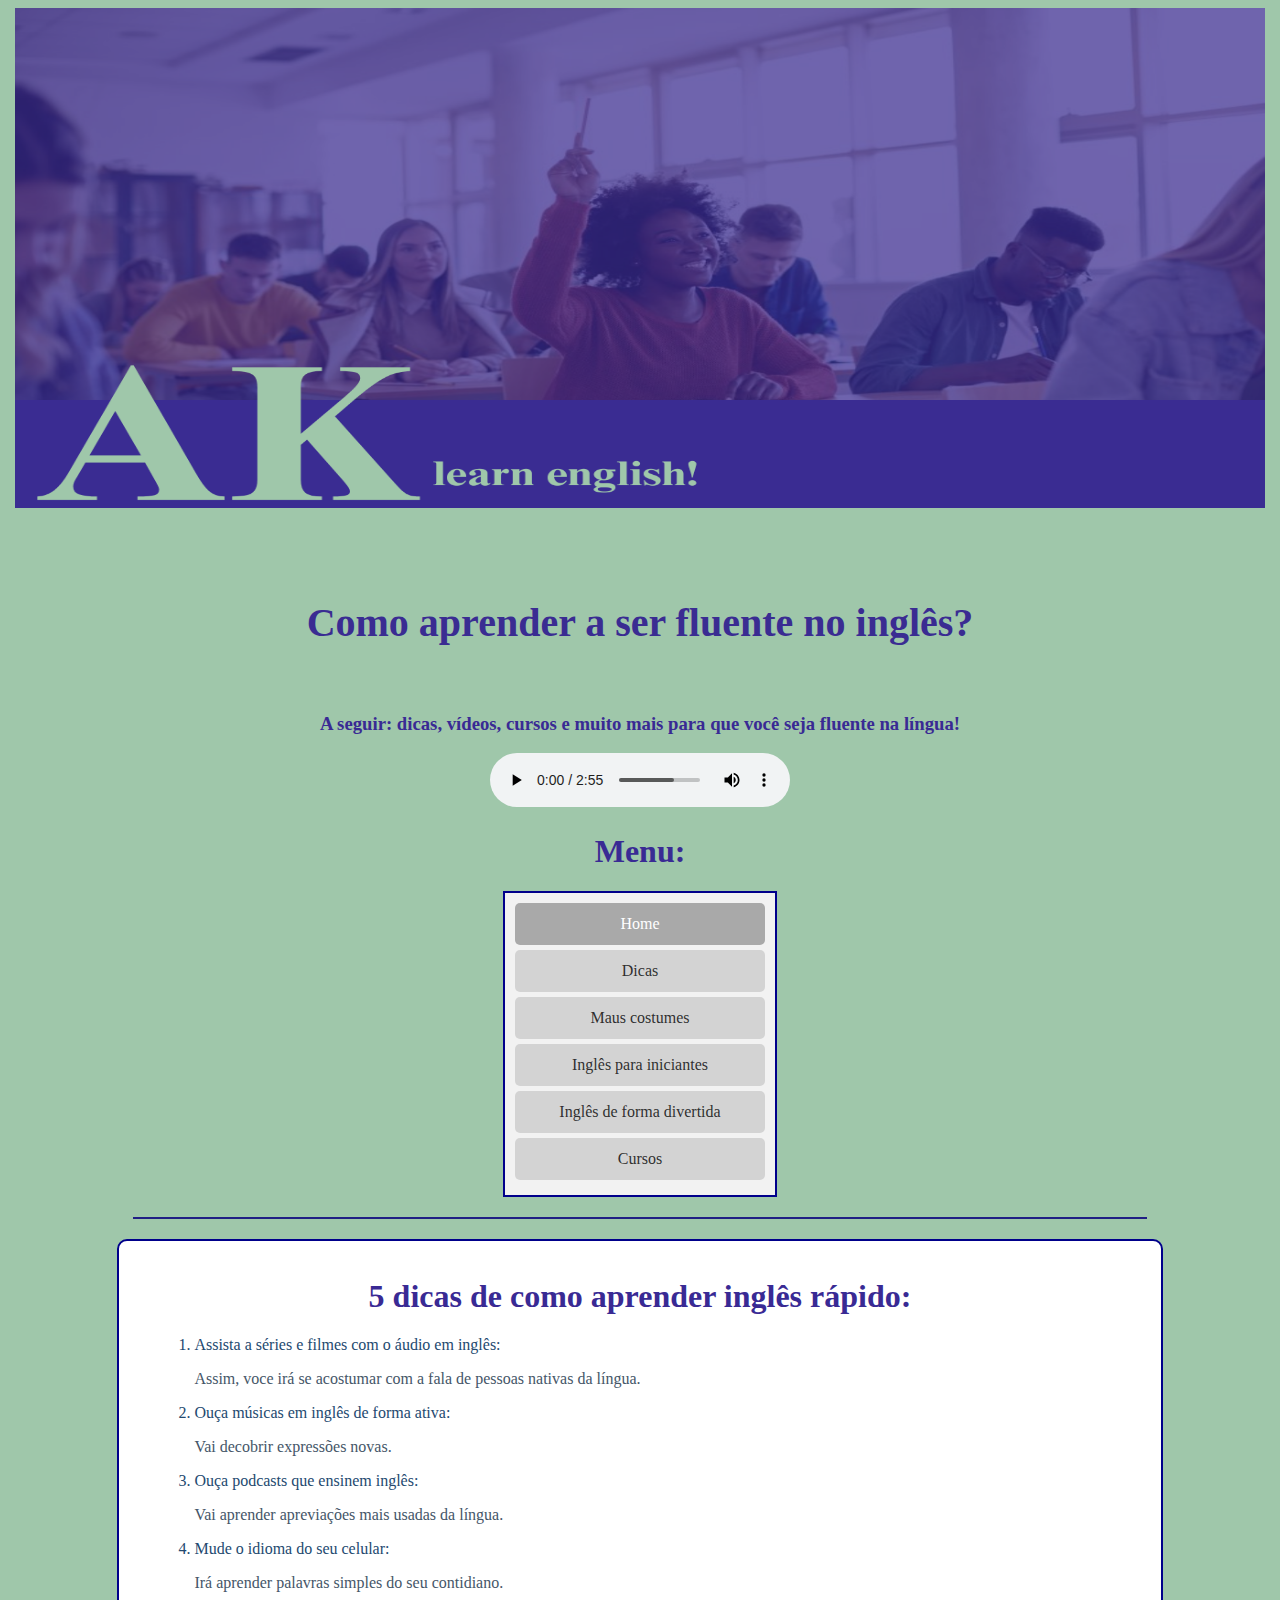
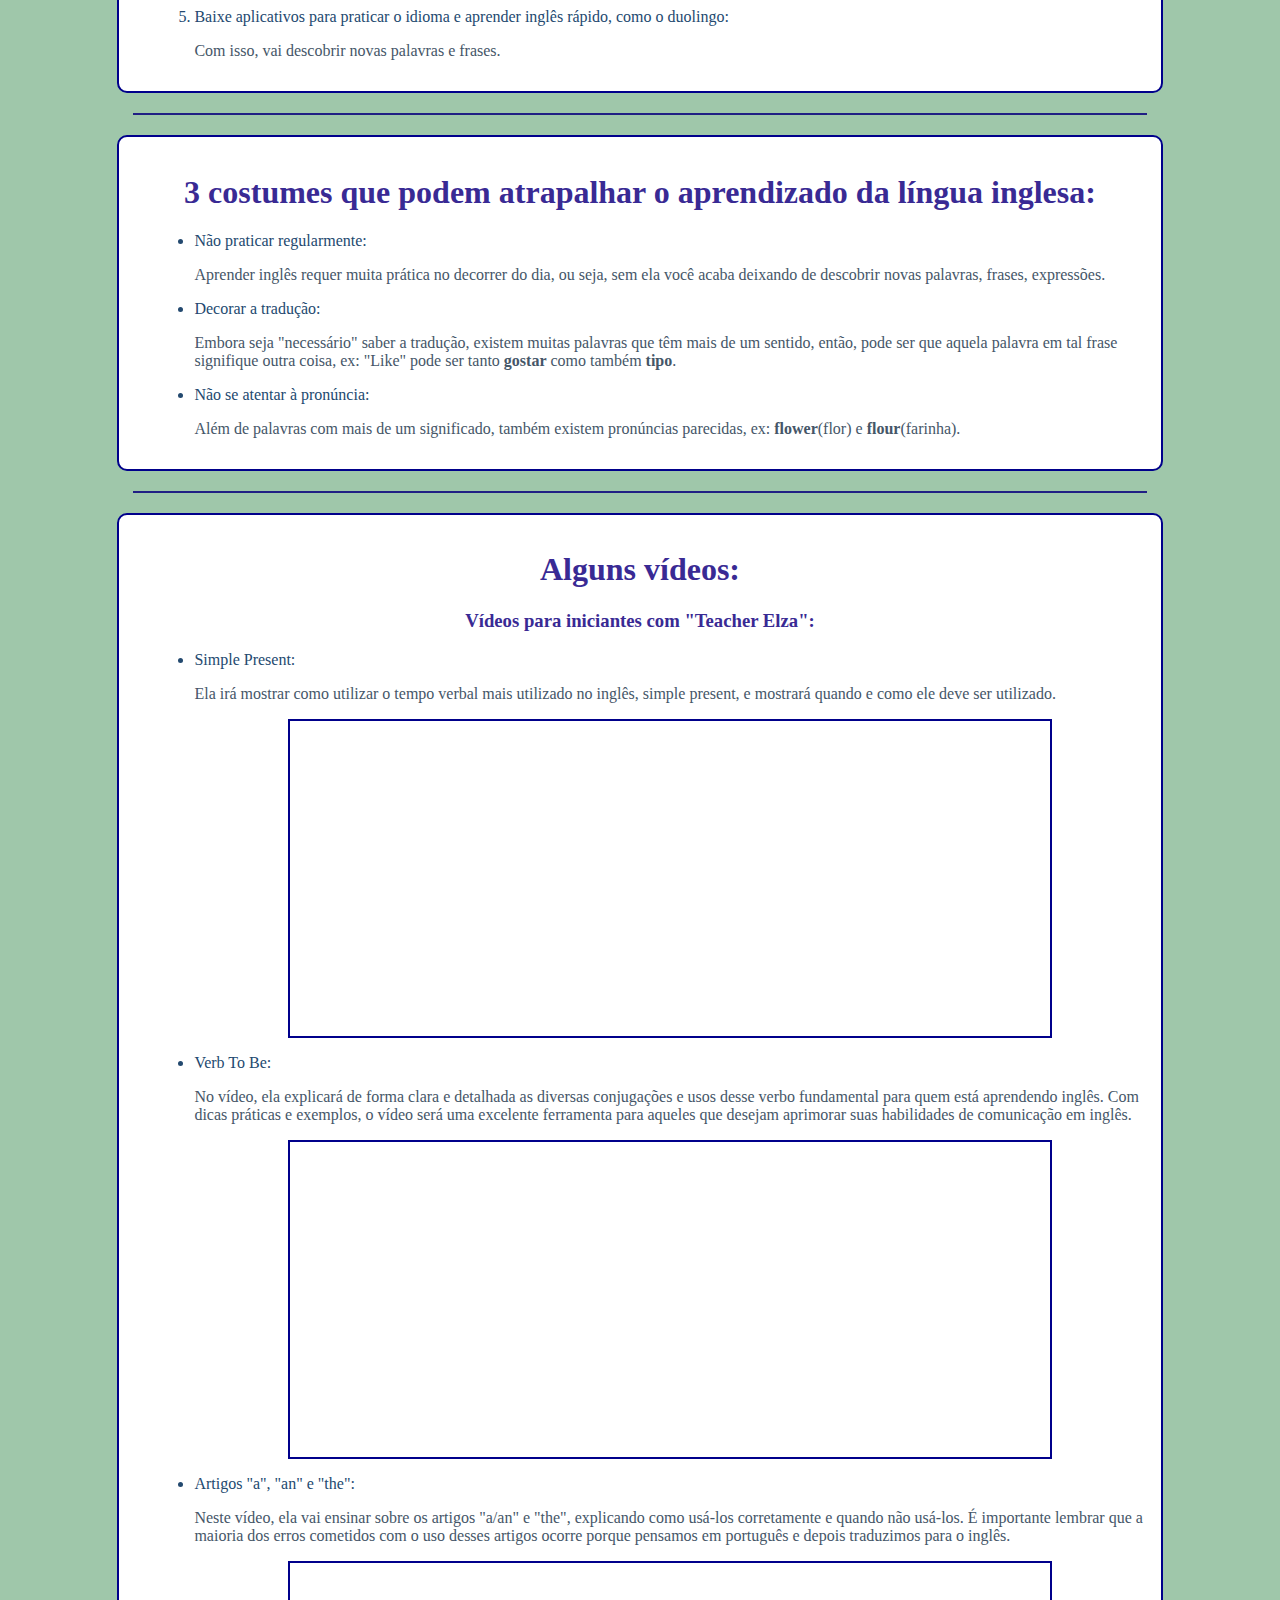
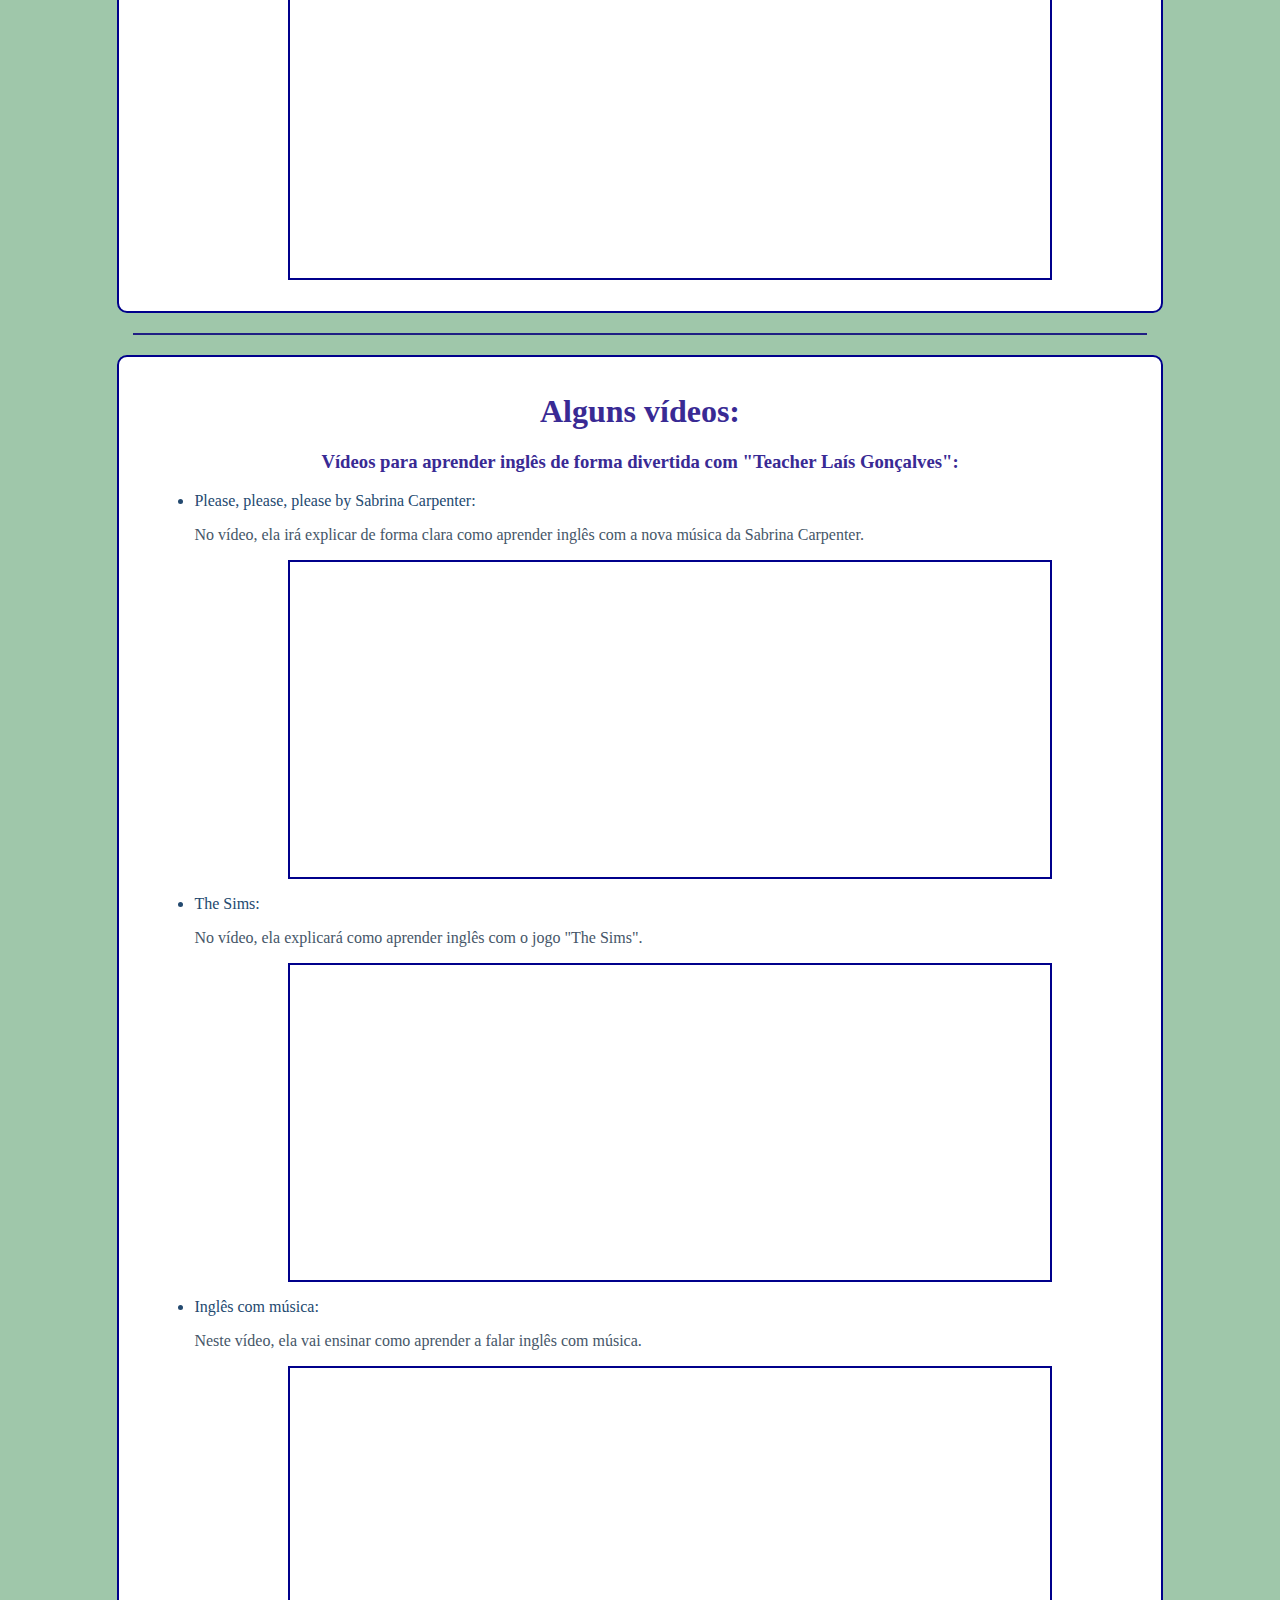
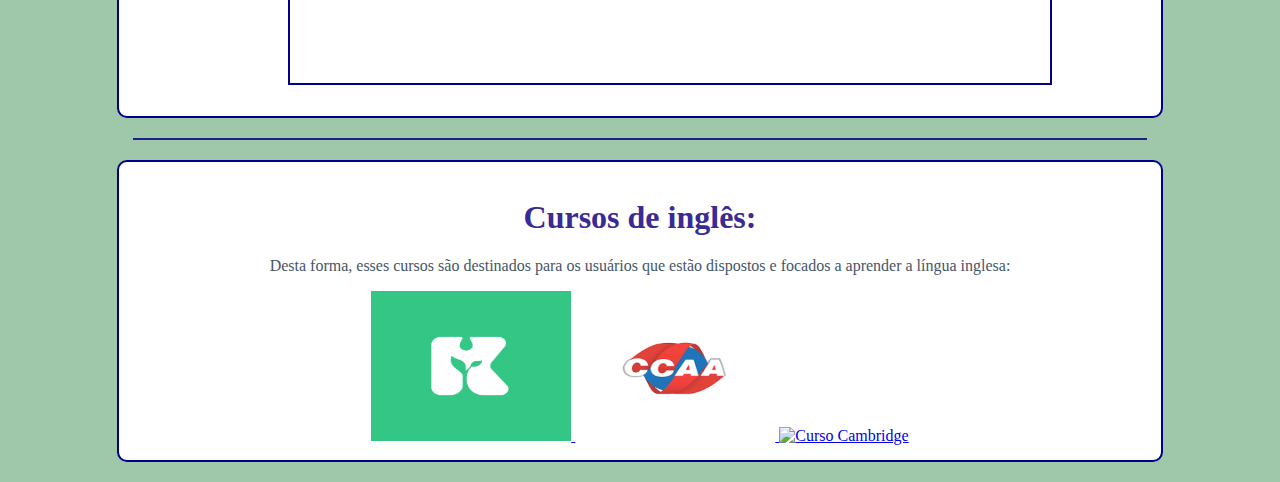
==== index.html @ 821f5014 "chores: Adequação ao github pages" ====
<!DOCTYPE html>
<html lang="pt-br">
<head>
    <meta charset="utf-8">
    <meta content="text/html"> 
    <title>Como aprender a falar inglês</title>
    <meta name="keywords" content="html">
    <meta name="description" content="aprender">
    <meta name="author" content="Karine">
    <meta name="robots" content="index">
    <link rel="stylesheet" type="text/css" href="arquivocss.css">
    <link rel="icon" type="image/x-icon" href="favicon.png">
</head>
<body>
    <img src="topo.png" alt="Imagem do topo" class="imagem-topo">

    <h5><b>Como aprender a ser fluente no inglês?</b></h5>
    <h3><b>A seguir: dicas, vídeos, cursos e muito mais para que você seja fluente na língua!</b></h3>

    <audio autoplay="autoplay" controls="controls">
        <source src="espresso.mp3" type="audio/mp3">
    </audio>

    <h1>Menu:</h1>
    <div class="vertical-menu">
        <a href="#" class="active">Home</a>
        <a href="#dicas">Dicas</a>
        <a href="#maus-costumes">Maus costumes</a>
        <a href="#videos1">Inglês para iniciantes</a>
        <a href="#videos2">Inglês de forma divertida</a>
        <a href="#cursos">Cursos</a>
    </div>

    <hr>

    <div id="dicas">
        <h1>5 dicas de como aprender inglês rápido:</h1>
        <ol>
            <li>Assista a séries e filmes com o áudio em inglês:</li>
            <p>Assim, voce irá se acostumar com a fala de pessoas nativas da língua.</p>
            <li>Ouça músicas em inglês de forma ativa:</li>
            <p>Vai decobrir expressões novas.</p>
            <li>Ouça podcasts que ensinem inglês:</li>
            <p>Vai aprender apreviações mais usadas da língua.</p>
            <li>Mude o idioma do seu celular:</li>
            <p>Irá aprender palavras simples do seu contidiano.</p>
            <li>Baixe aplicativos para praticar o idioma e aprender inglês rápido, como o duolingo:</li>
            <p>Com isso, vai descobrir novas palavras e frases.</p>
        </ol>
    </div>

    <hr>

    <div id="maus-costumes">
        <h1>3 costumes que podem atrapalhar o aprendizado da língua inglesa:</h1>
        <ul>
            <li>Não praticar regularmente:</li>
            <p>Aprender inglês requer muita prática no decorrer do dia, ou seja, sem ela você acaba deixando de descobrir novas palavras, frases, expressões.</p>
            <li>Decorar a tradução:</li>
            <p>Embora seja "necessário" saber a tradução, existem muitas palavras que têm mais de um sentido, então, pode ser que aquela palavra em tal frase signifique outra coisa, ex: "Like" pode ser tanto <b>gostar</b> como também <b>tipo</b>.</p>
            <li>Não se atentar à pronúncia:</li>
            <p>Além de palavras com mais de um significado, também existem pronúncias parecidas, ex: <b>flower</b>(flor) e <b>flour</b>(farinha).</p>
        </ul>
    </div>

    <hr>

    <div id="videos1">
        <h1>Alguns vídeos:</h1>
        <h3>Vídeos para iniciantes com "Teacher Elza":</h3>
        <ul>
            <li>Simple Present:</li>
            <p>Ela irá mostrar como utilizar o tempo verbal mais utilizado no inglês, simple present, e mostrará quando e como ele deve ser utilizado.</p>
            <iframe width="560" height="315" src="https://www.youtube.com/embed/AE3cwqdqXBc?si=TWIFovXEdGyXwasf" title="YouTube video player" frameborder="0" allow="accelerometer; autoplay; clipboard-write; encrypted-media; gyroscope; picture-in-picture; web-share" referrerpolicy="strict-origin-when-cross-origin" allowfullscreen></iframe>
        </ul>
        <ul>
            <li>Verb To Be:</li>
            <p>No vídeo, ela explicará de forma clara e detalhada as diversas conjugações e usos desse verbo fundamental para quem está aprendendo inglês. Com dicas práticas e exemplos, o vídeo será uma excelente ferramenta para aqueles que desejam aprimorar suas habilidades de comunicação em inglês.</p>
            <iframe width="560" height="315" src="https://www.youtube.com/embed/yFj4O4SBFZM?si=NmDAdvOb_Suy-MVG" title="YouTube video player" frameborder="0" allow="accelerometer; autoplay; clipboard-write; encrypted-media; gyroscope; picture-in-picture; web-share" referrerpolicy="strict-origin-when-cross-origin" allowfullscreen></iframe>
        </ul>
        <ul>
            <li>Artigos "a", "an" e "the":</li>
            <p>Neste vídeo, ela vai ensinar sobre os artigos "a/an" e "the", explicando como usá-los corretamente e quando não usá-los. É importante lembrar que a maioria dos erros cometidos com o uso desses artigos ocorre porque pensamos em português e depois traduzimos para o inglês.</p>
            <iframe width="560" height="315" src="https://www.youtube.com/embed/viL0pUYQnmM?si=Q6J9vrPNaZM_oQbn" title="YouTube video player" frameborder="0" allow="accelerometer; autoplay; clipboard-write; encrypted-media; gyroscope; picture-in-picture; web-share" referrerpolicy="strict-origin-when-cross-origin" allowfullscreen></iframe>
        </ul>
    </div>

    <hr>

    <div id="videos2">
        <h1>Alguns vídeos:</h1>
        <h3>Vídeos para aprender inglês de forma divertida com "Teacher Laís Gonçalves":</h3>
        <ul>
            <li>Please, please, please by Sabrina Carpenter:</li>
            <p>No vídeo, ela irá explicar de forma clara como aprender inglês com a nova música da Sabrina Carpenter.</p>
            <iframe width="560" height="315" src="https://www.youtube.com/embed/DgpXCz8ACfs?si=dfInVM-9x2pEa0FD" title="YouTube video player" frameborder="0" allow="accelerometer; autoplay; clipboard-write; encrypted-media; gyroscope; picture-in-picture; web-share" referrerpolicy="strict-origin-when-cross-origin" allowfullscreen></iframe>
        </ul>
        <ul>
            <li>The Sims:</li>
            <p>No vídeo, ela explicará como aprender inglês com o jogo "The Sims".</p>
            <iframe width="560" height="315" src="https://www.youtube.com/embed/8MKtQzfXhuA?si=w7ar_bFdRRFzkvT-" title="YouTube video player" frameborder="0" allow="accelerometer; autoplay; clipboard-write; encrypted-media; gyroscope; picture-in-picture; web-share" referrerpolicy="strict-origin-when-cross-origin" allowfullscreen></iframe>
        </ul>
        <ul>
            <li>Inglês com música:</li>
            <p>Neste vídeo, ela vai ensinar como aprender a falar inglês com música.</p>
            <iframe width="560" height="315" src="https://www.youtube.com/embed/PzcrvREC-lU?si=SuEfDpNICl47nhrj" title="YouTube video player" frameborder="0" allow="accelerometer; autoplay; clipboard-write; encrypted-media; gyroscope; picture-in-picture; web-share" referrerpolicy="strict-origin-when-cross-origin" allowfullscreen></iframe>
        </ul>
    </div>

    <hr>

    <div id="cursos">
        <h1>Cursos de inglês:</h1>
        <p>Desta forma, esses cursos são destinados para os usuários que estão dispostos e focados a aprender a língua inglesa:</p>
        <a href="https://kultivi.com/cursos/idiomas/ingles">
            <img src="kultivi.png" alt="Curso Kultivi" width="200px" height="150px">
        </a>

        <a href="https://www.ccaa.com.br/cursos/ingles/online/">
            <img src="ccaa.png" alt="Curso CCAA" width="200px" height="150px">
        </a>

        <a href="https://www.cambridgeenglish.org/pt/teaching-english/teaching-qualifications/celta/">
            <img src="cambridge.png" alt="Curso Cambridge" width="200px" height="150px">
        </a>
    </div>
</body>
</html>
---- arquivocss.css ----
body {
    background-color: #9fc7aa;
    color: rgb(75 116 220);
    font-family: times new roman
    font-size: 16px;
    text-align: center;
}

.imagem-topo {
    width: 1250px;
    height: 500px;
    margin-bottom: 20px;
}

.vertical-menu {
    width: 250px;
    margin: 0 auto;
    padding: 10px;
    border: 2px solid darkblue;
    background-color: #f2f2f2;
}

.vertical-menu a {
    background-color: #D3D3D3;
    color: rgba(0,0,0,.8);
    display: block;
    padding: 12px;
    text-decoration: none;
    margin-bottom: 5px;
    border-radius: 5px;
}

.vertical-menu a:hover {
    background-color: #C0C0C0;
}

.vertical-menu a.active {
    background-color: #A9A9A9;
    color: white;
}

h1, h2, h3, h4, h5, h6 {
    color: #392a94;
}

p {
    color: #455668;
}

h5 {
    font-size: 40px;
    color: #3a2c92;
}

hr {
    border: 1px solid #201f84;
    margin: 20px auto;
    width: 80%;
}

ol, ul {
    margin-left: 20px;
    text-align: left;
    color: #23496f;
}

iframe {
    width: 80%;
    height: 315px;
    margin: 20px auto;
    display: block;
    border: 2px solid darkblue;
}

#dicas, #maus-costumes, #videos1, #videos2, #cursos {
    border: 2px solid darkblue;
    margin: 20px auto;
    padding: 15px;
    background-color: white;
    width: 80%;
    border-radius: 10px;
}

.cursos img, iframe {
    margin: 0 auto;
    display: block;
}
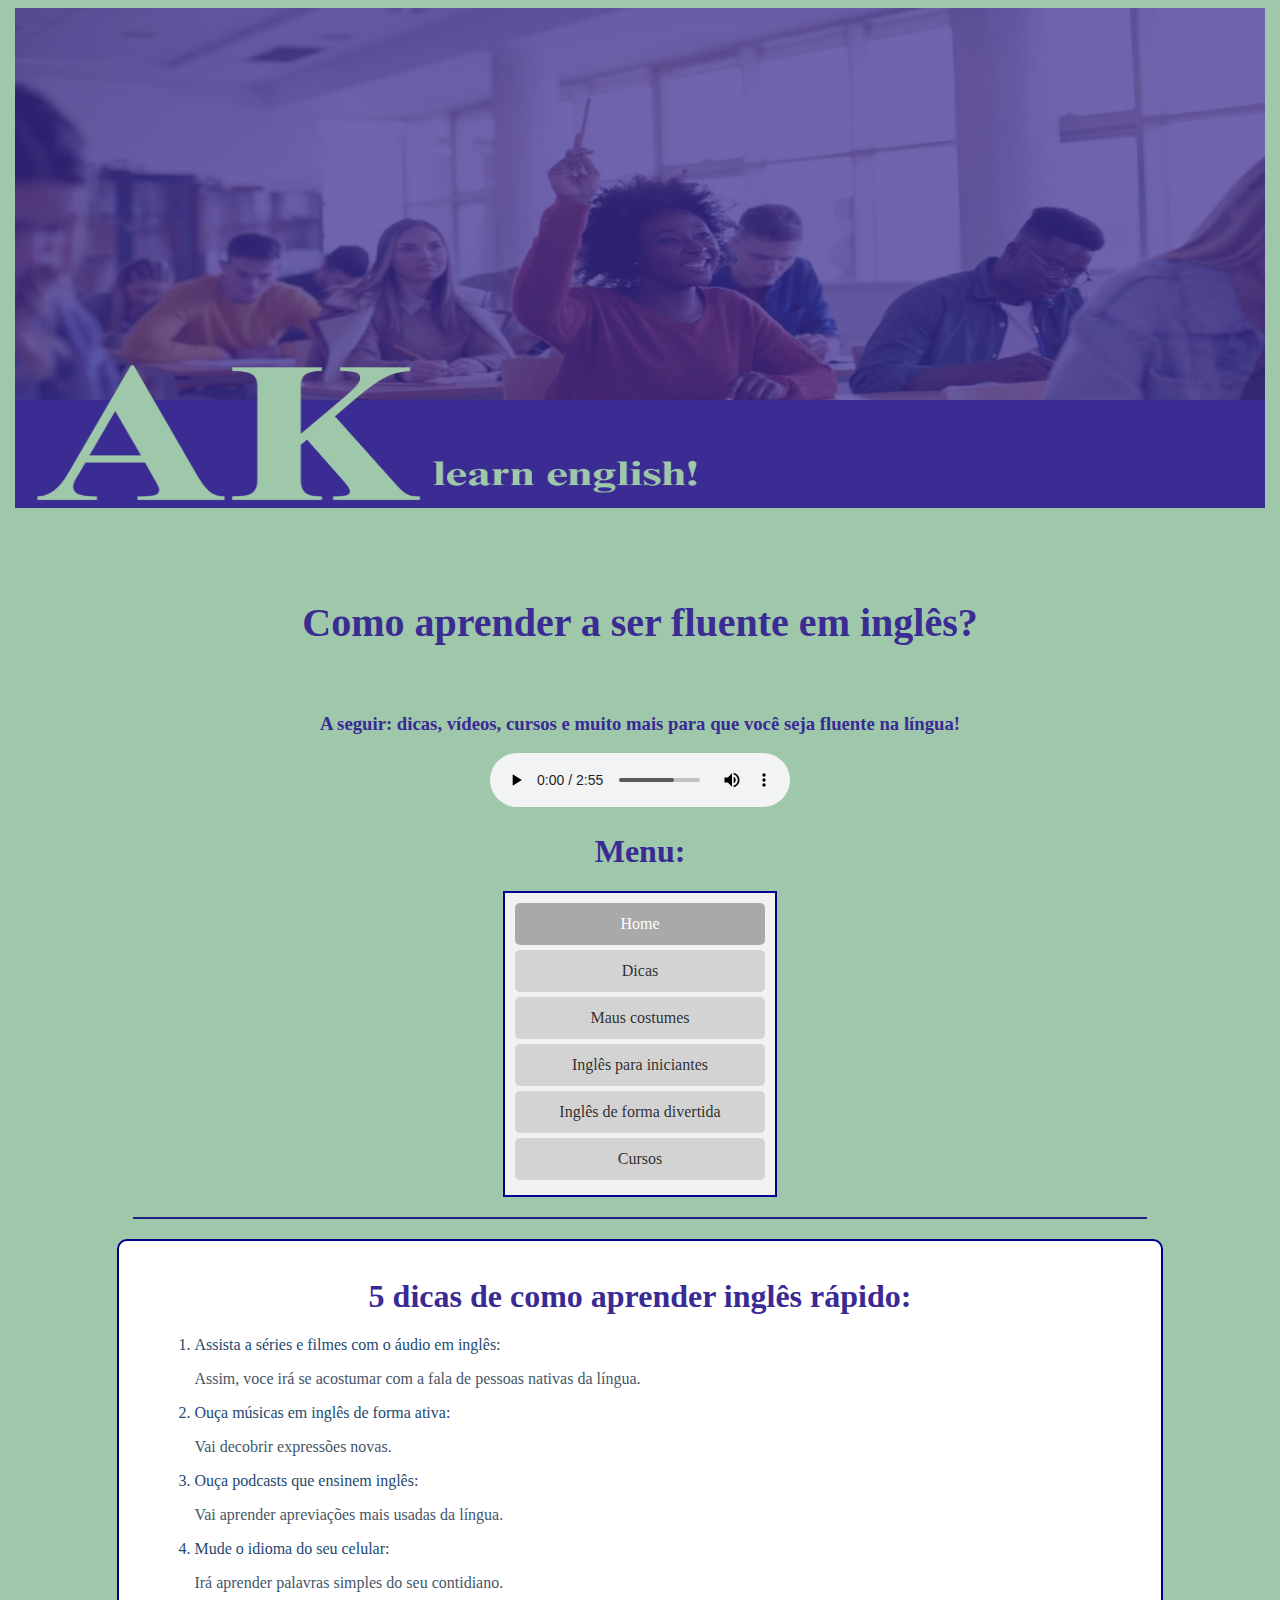
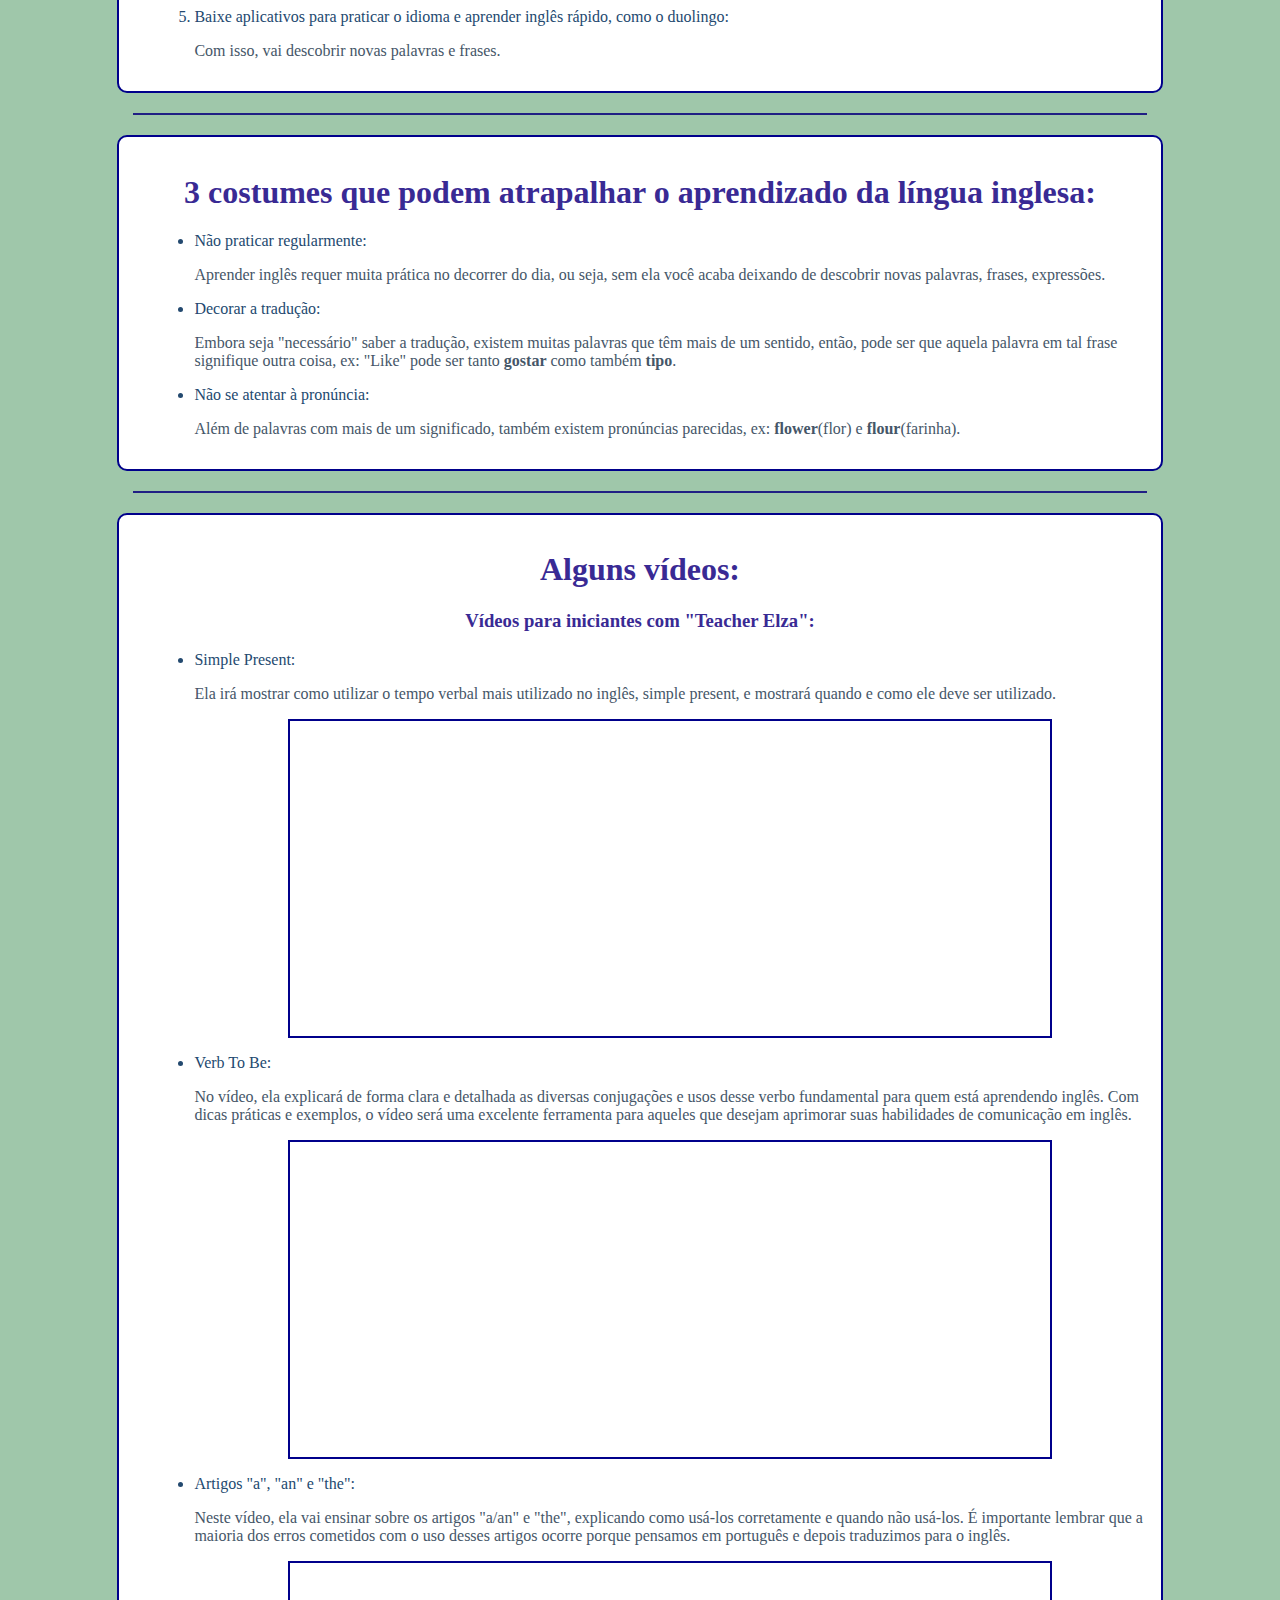
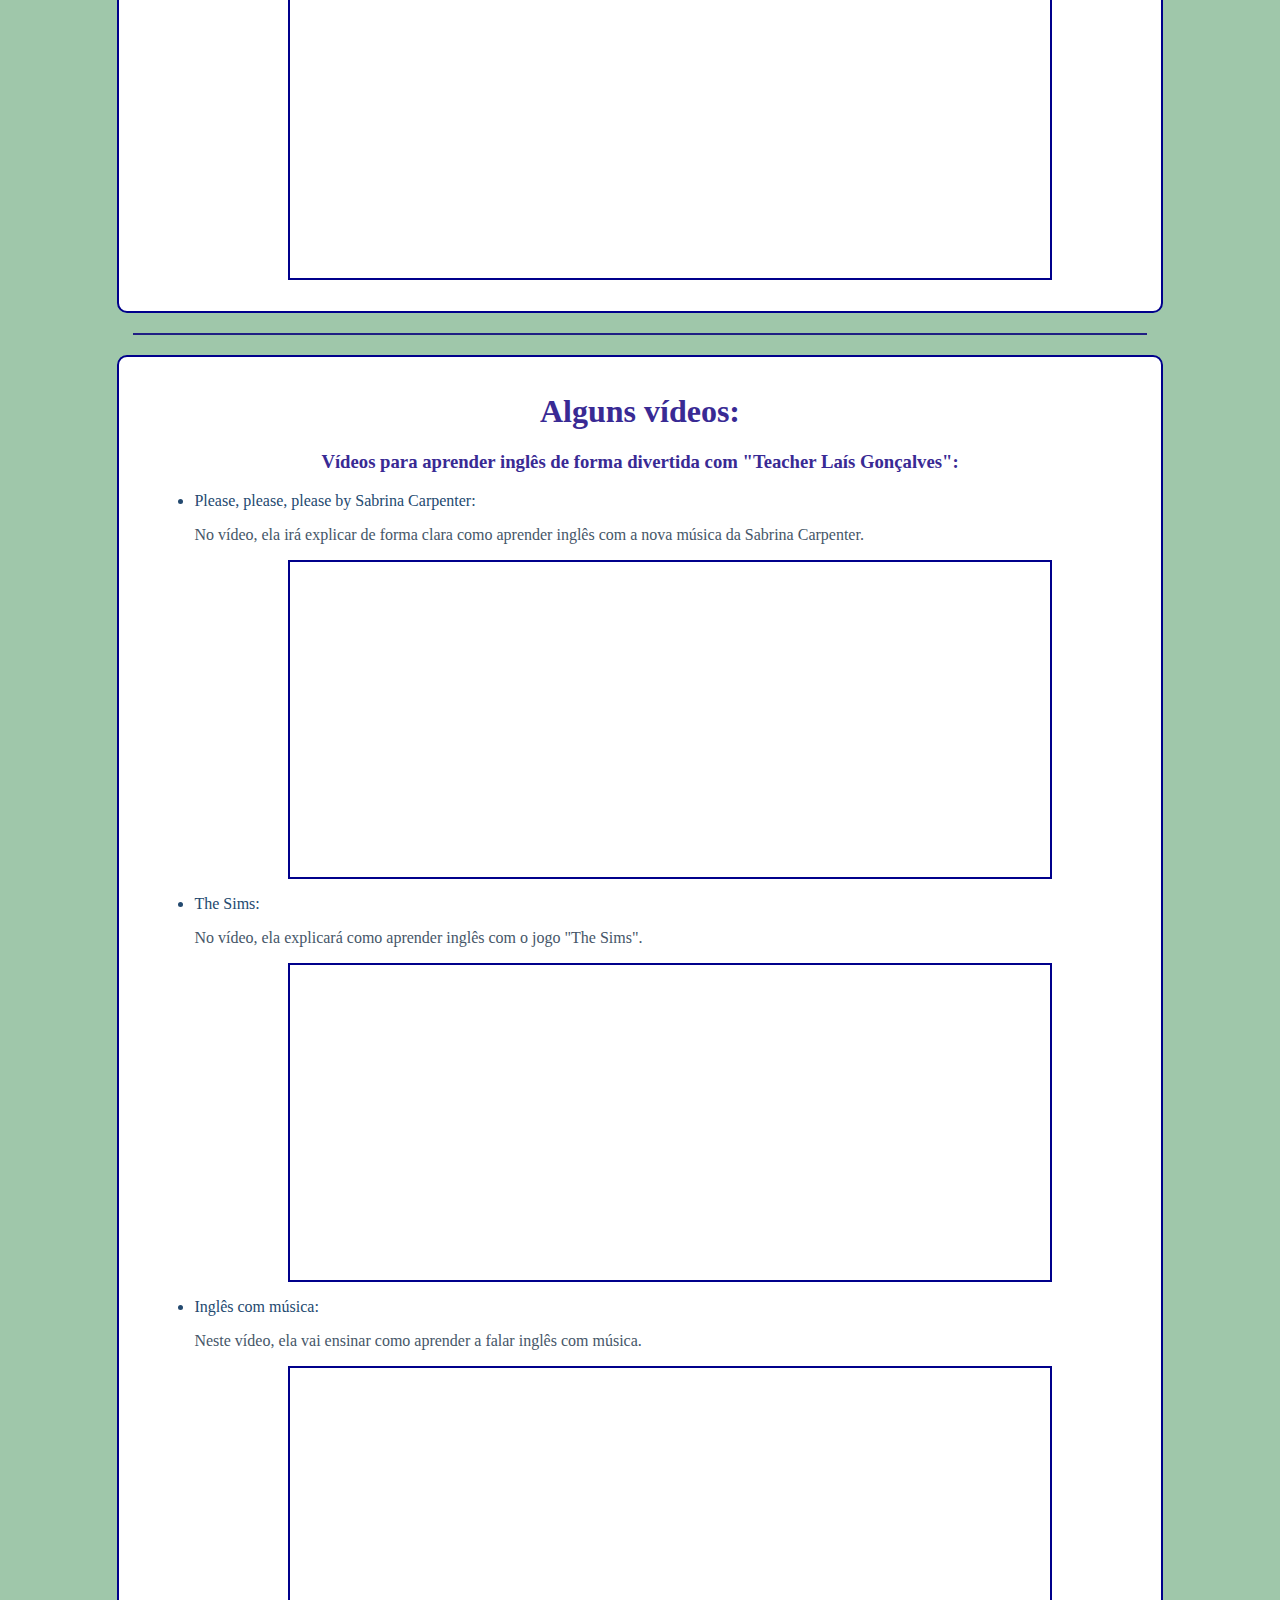
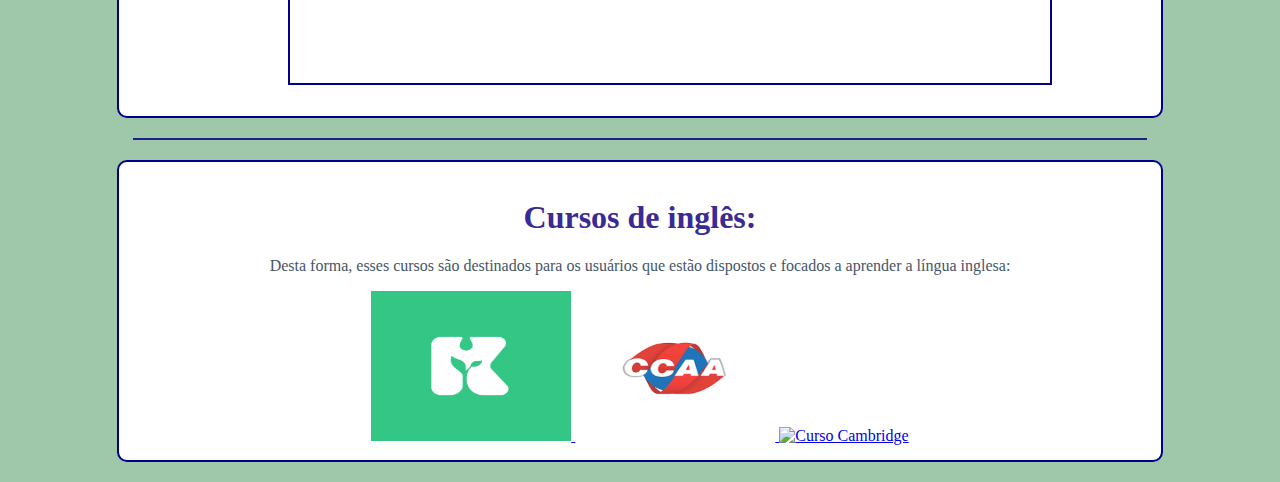
==== commit 032c9c97: "mudei o nome" ====
--- a/index.html
+++ b/index.html
@@ -14,7 +14,7 @@
 <body>
     <img src="topo.png" alt="Imagem do topo" class="imagem-topo">
 
-    <h5><b>Como aprender a ser fluente no inglês?</b></h5>
+    <h5><b>Como aprender a ser fluente em inglês?</b></h5>
     <h3><b>A seguir: dicas, vídeos, cursos e muito mais para que você seja fluente na língua!</b></h3>
 
     <audio autoplay="autoplay" controls="controls">
